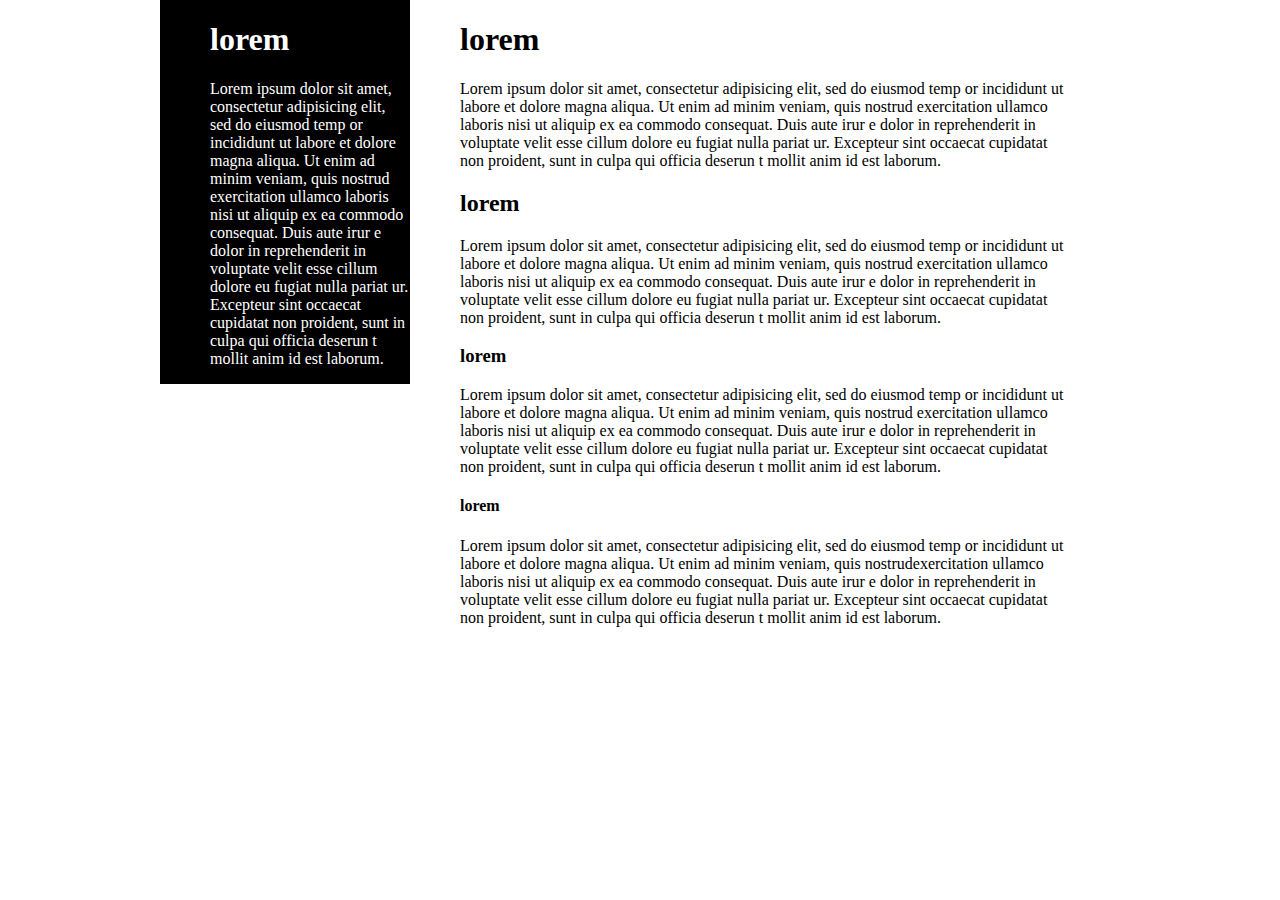
==== Ejercicio 4/index.html @ d75e4fea "Ejercicio 4 terminado y 3 modificado" ====
<!DOCTYPE html>
<html>
<head>
	<meta charset="utf-8">
	<style>
		body{
			margin:0px;
			width: 960px;
			margin: auto;
		}
		.sidebar{
			float: left;
			width: 250px;
			padding-left:50px;
			box-sizing: border-box;
			background-color: black;
			color: white;
			display: table-cell;
		}
		.main{
			margin-left:250px;
			padding: 0 50px 0 50px;
			display: table-cell;
		}
	</style>
</head>
<body>
	<div class="sidebar">
		<h1> lorem </h1>
		<p> Lorem ipsum dolor sit amet, consectetur adipisicing elit, sed do eiusmod temp
			or incididunt ut labore et dolore magna aliqua. Ut enim ad minim veniam, quis nostrud
			exercitation ullamco laboris nisi ut aliquip ex ea commodo consequat. Duis aute irur
			e dolor in reprehenderit in voluptate velit esse cillum dolore eu fugiat nulla pariat
			ur. Excepteur sint occaecat cupidatat non proident, sunt in culpa qui officia deserun
			t mollit anim id est laborum.</p>
		</div>
		<div class="main">
			<h1> lorem </h1>
			<p> Lorem ipsum dolor sit amet, consectetur adipisicing elit, sed do eiusmod temp
				or incididunt ut labore et dolore magna aliqua. Ut enim ad minim veniam, quis nostrud
				exercitation ullamco laboris nisi ut aliquip ex ea commodo consequat. Duis aute irur
				e dolor in reprehenderit in voluptate velit esse cillum dolore eu fugiat nulla pariat
				ur. Excepteur sint occaecat cupidatat non proident, sunt in culpa qui officia deserun
				t mollit anim id est laborum.</p>
				<h2> lorem </h2>
				<p> Lorem ipsum dolor sit amet, consectetur adipisicing elit, sed do eiusmod temp
					or incididunt ut labore et dolore magna aliqua. Ut enim ad minim veniam, quis nostrud
					exercitation ullamco laboris nisi ut aliquip ex ea commodo consequat. Duis aute irur
					e dolor in reprehenderit in voluptate velit esse cillum dolore eu fugiat nulla pariat
					ur. Excepteur sint occaecat cupidatat non proident, sunt in culpa qui officia deserun
					t mollit anim id est laborum.</p>
					<h3> lorem </h3>
					<p> Lorem ipsum dolor sit amet, consectetur adipisicing elit, sed do eiusmod temp
						or incididunt ut labore et dolore magna aliqua. Ut enim ad minim veniam, quis nostrud
						exercitation ullamco laboris nisi ut aliquip ex ea commodo consequat. Duis aute irur
						e dolor in reprehenderit in voluptate velit esse cillum dolore eu fugiat nulla pariat
						ur. Excepteur sint occaecat cupidatat non proident, sunt in culpa qui officia deserun
						t mollit anim id est laborum.</p>
						<h4> lorem </h4>
						<p> Lorem ipsum dolor sit amet, consectetur adipisicing elit, sed do eiusmod temp
							or incididunt ut labore et dolore magna aliqua. Ut enim ad minim veniam, quis nostrudexercitation ullamco laboris nisi ut aliquip ex ea commodo consequat. Duis aute irur
							e dolor in reprehenderit in voluptate velit esse cillum dolore eu fugiat nulla pariat
							ur. Excepteur sint occaecat cupidatat non proident, sunt in culpa qui officia deserun
							t mollit anim id est laborum.</p>
						</div>
					</body>
					</html>
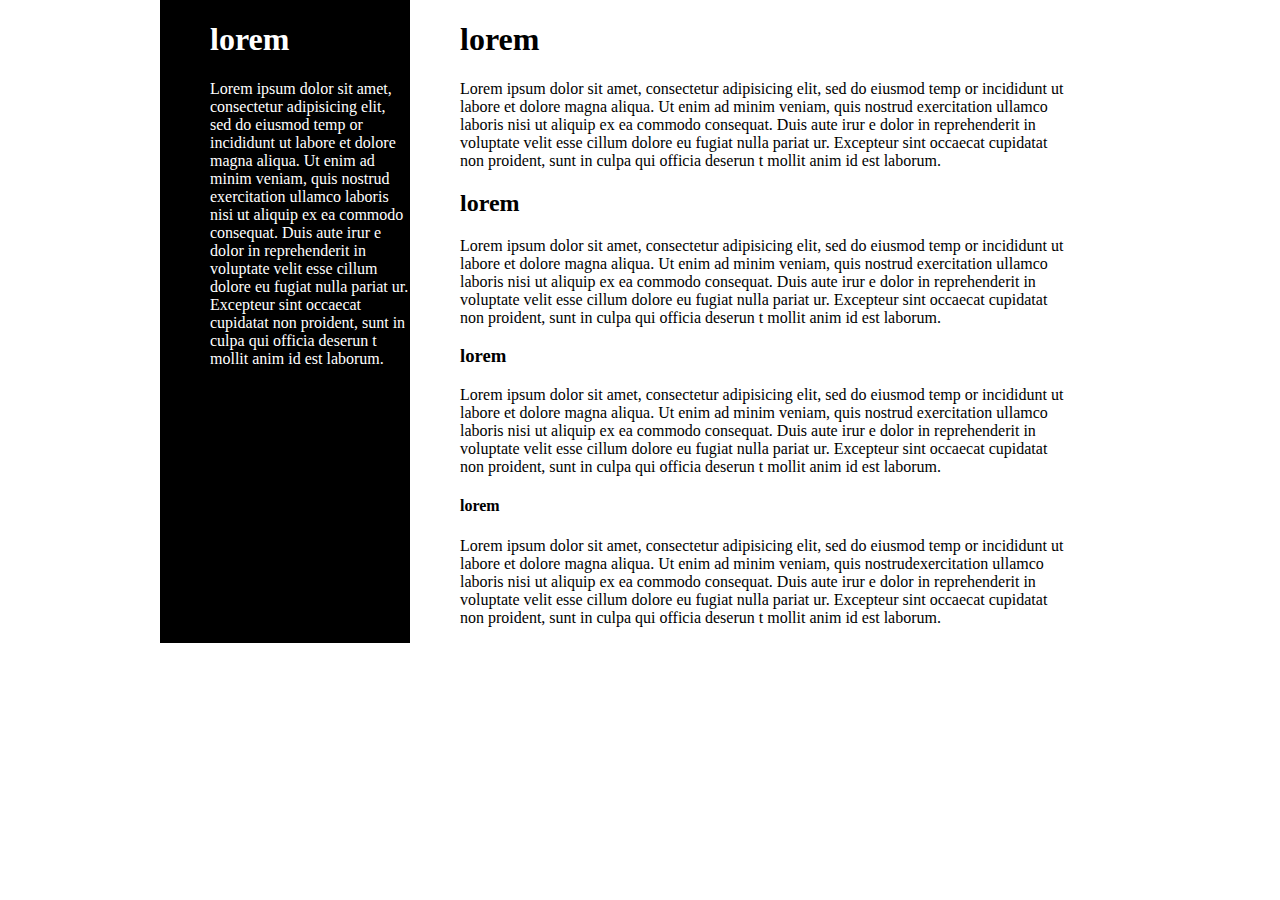
==== commit 09cce7f4: "Ejercicio 5 terminado" ====
--- a/Ejercicio 4/index.html
+++ b/Ejercicio 4/index.html
@@ -9,7 +9,6 @@
 			margin: auto;
 		}
 		.sidebar{
-			float: left;
 			width: 250px;
 			padding-left:50px;
 			box-sizing: border-box;
